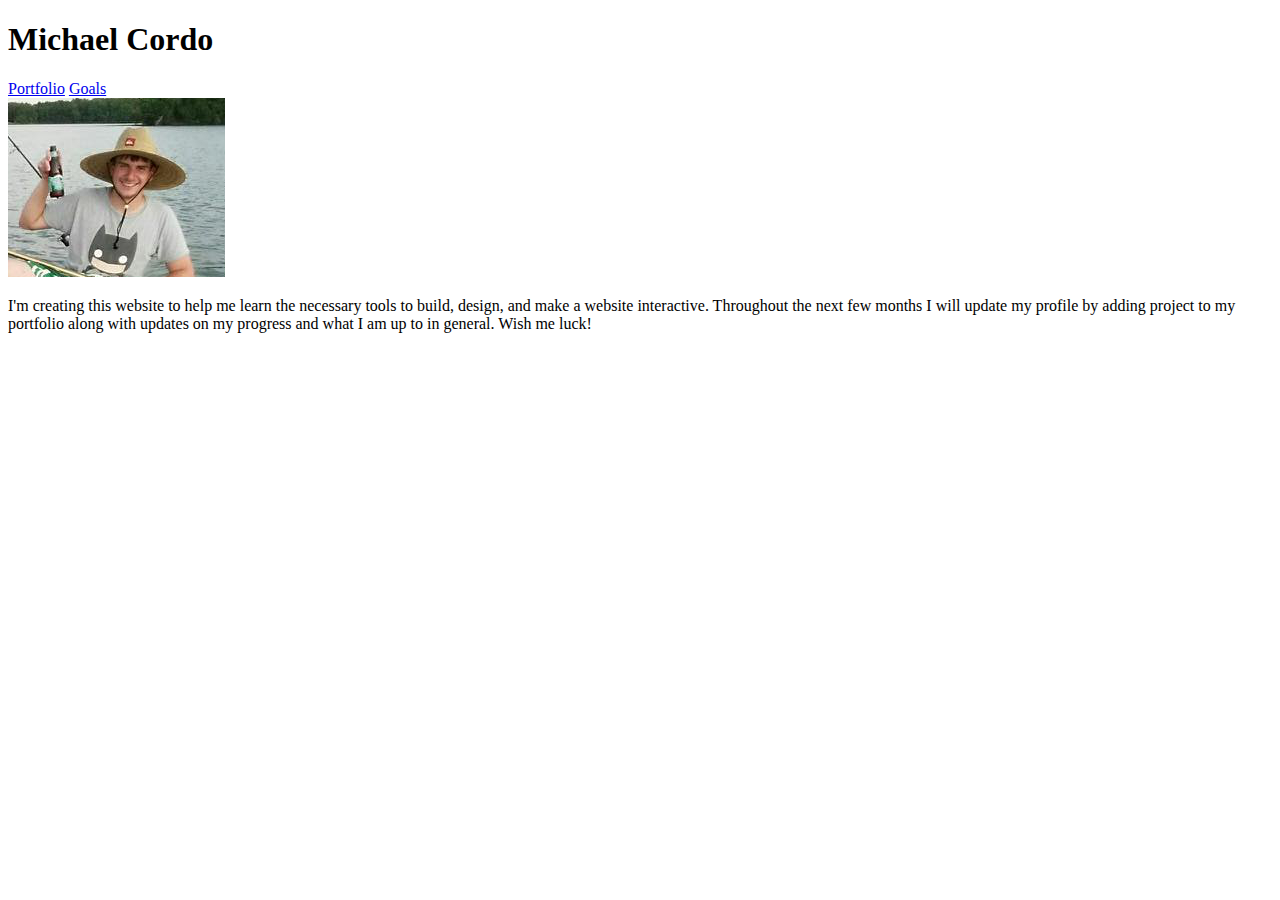
==== jspractice/index.html @ 5f01bf71 "Add files via upload" ====
<!DOCTYPE html>

<html>
	<head>
		<title> About Me </title>
		
	</head>

	<bodY>
		<header>
			<h1> Michael Cordo </h1>
			
			<nav>
				<a href="portfolio.html"> Portfolio</a>
				<a href="goals.html"> Goals <a/>
			</nav>
		
		
		</header>
	
		<content>
		<img src="images/profile_pic.jpg" alt="profile pic" width= 217px>

		<p id= "about">
		I'm creating this website to help me learn the necessary tools to build, design, and make a website interactive. Throughout the next few months I will update my profile by adding project to my portfolio along with updates on my progress and what I am up to in general. Wish me luck!
		</p>
		
		</content>
	
	</body>

</html>
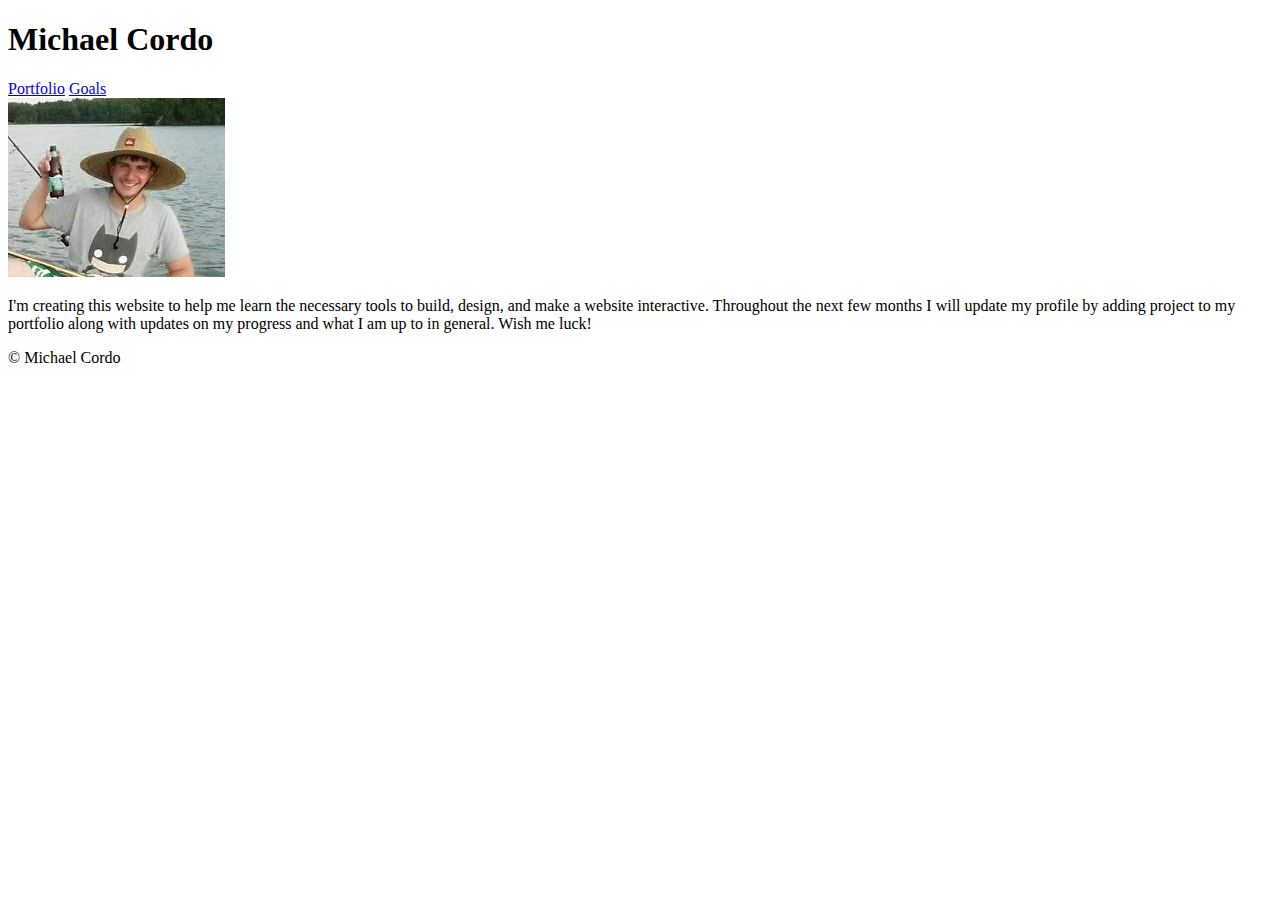
==== commit 12e584d1: "update 2-8-117" ====
--- a/jspractice/index.html
+++ b/jspractice/index.html
@@ -6,7 +6,7 @@
 		
 	</head>
 
-	<bodY>
+	<body>
 		<header>
 			<h1> Michael Cordo </h1>
 			
@@ -26,6 +26,10 @@
 		</p>
 		
 		</content>
+
+		<footer>
+			<p> &copy Michael Cordo </p>
+		</footer>
 	
 	</body>
 
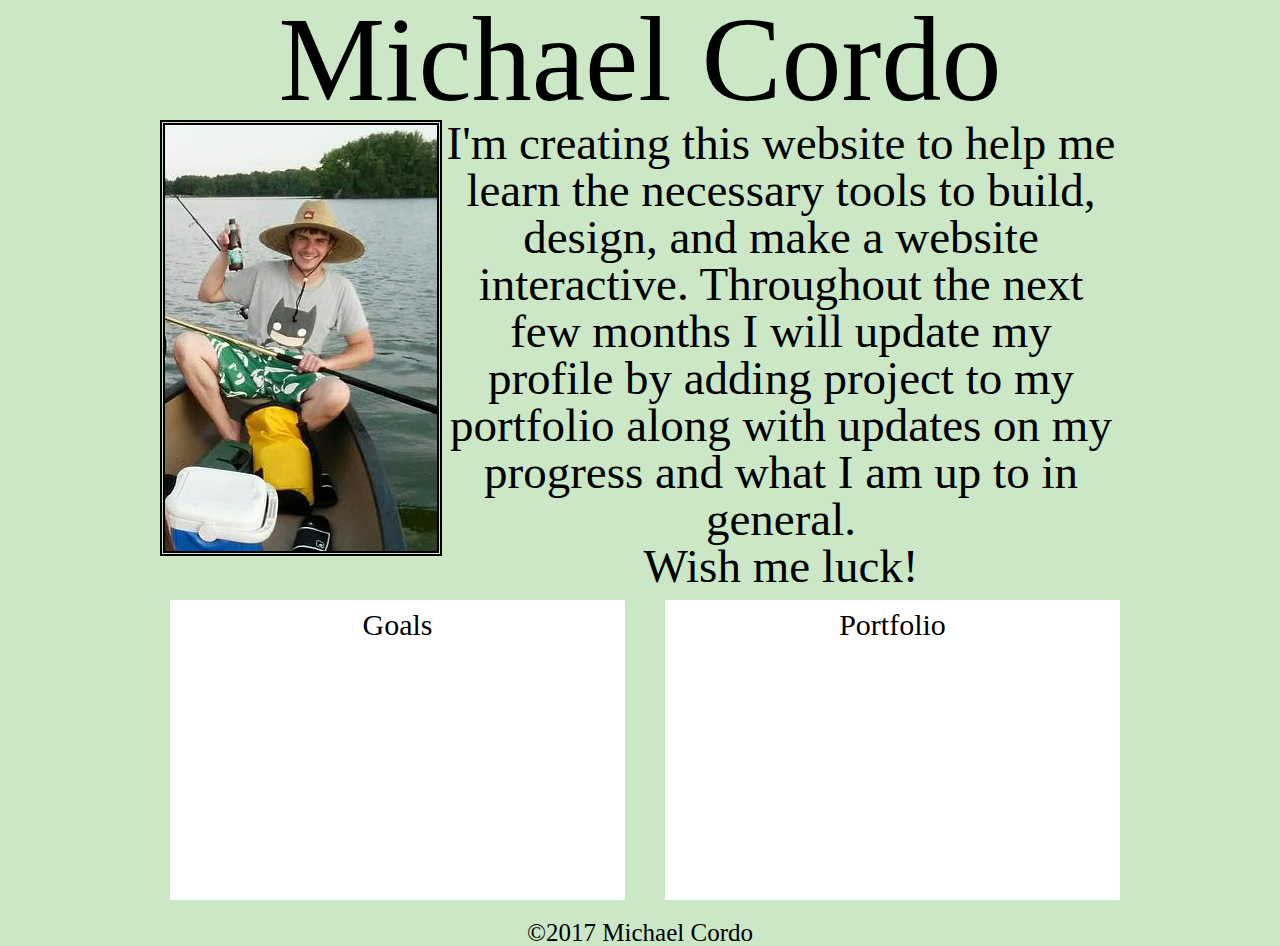
==== commit 60def1bd: "a working progress" ====
--- a/jspractice/index.html
+++ b/jspractice/index.html
@@ -3,34 +3,44 @@
 <html>
 	<head>
 		<title> About Me </title>
-		
+		<link rel="stylesheet" type="text/css" href="reset.css">
+		<link rel="stylesheet" type="text/css" href="style.css">
 	</head>
 
 	<body>
-		<header>
-			<h1> Michael Cordo </h1>
+		<div id= "background">
+			<header>
+
+				<h1> Michael Cordo </h1>
 			
-			<nav>
-				<a href="portfolio.html"> Portfolio</a>
-				<a href="goals.html"> Goals <a/>
-			</nav>
+			</header>
+	
+			<content id="about-content">
+
+			<div id="profile_pic">
+			<img src="images/profile_pic.jpg" alt="profile pic" width= 272px>
+			</div>
+
+			<p id= "about">
+			I'm creating this website to help me learn the necessary tools to build, design, and make a website interactive. Throughout the next few months I will update my profile by adding project to my portfolio along with updates on my progress and what I am up to in general. 
+			<br> Wish me luck!
+			</p>
 		
-		
-		</header>
-	
-		<content>
-		<img src="images/profile_pic.jpg" alt="profile pic" width= 217px>
+			<div id="portfolio">
+				<h2> Portfolio </h2>
+			</div>
 
-		<p id= "about">
-		I'm creating this website to help me learn the necessary tools to build, design, and make a website interactive. Throughout the next few months I will update my profile by adding project to my portfolio along with updates on my progress and what I am up to in general. Wish me luck!
-		</p>
-		
-		</content>
+			<div id="goals">
+				<h2> Goals </h2>
+			</div>
 
-		<footer>
-			<p> &copy Michael Cordo </p>
-		</footer>
-	
+
+			</content>
+
+			<footer>
+				<p> &copy2017 Michael Cordo </p>
+			</footer>
+		</div>
 	</body>
 
 </html>
--- a/jspractice/style.css
+++ b/jspractice/style.css
@@ -0,0 +1,62 @@
+h1{
+	font-size: 120px; 
+	text-align: center;
+	width: 960px;
+	margin-left: auto;
+	margin-right: auto;
+}
+
+body{
+	background-color: #CBE7C6;
+	width:960px;
+	margin-left: auto;
+	margin-right: auto;
+}
+
+#background{
+/*	background-image: url(images/background_pic.jpg);*/
+}
+
+#profile_pic{
+	width: 272px;
+	height:426px;
+	border-width: 5px;
+	border-style: double;
+	float:left;
+}
+
+#about{
+	width:960px;
+	font-size: 47px;
+	text-align: center;
+}
+footer{
+	font-size: 25px;
+	padding-top: 20px;
+	width:960px;
+	text-align: center;
+}
+
+#portfolio{
+	margin-top: 10px;
+	margin-left: 10px;
+	width:455px;
+	height:300px;
+	background-color: white;
+	float:right;
+	text-align: center;
+}
+
+#goals{
+	margin-top: 10px;
+	margin-left: 10px;
+	width:455px;
+	height:300px;
+	background-color: white;
+	text-align: center;
+}
+
+h2{
+	font-size: 30px;
+	padding-top: 10px;
+}